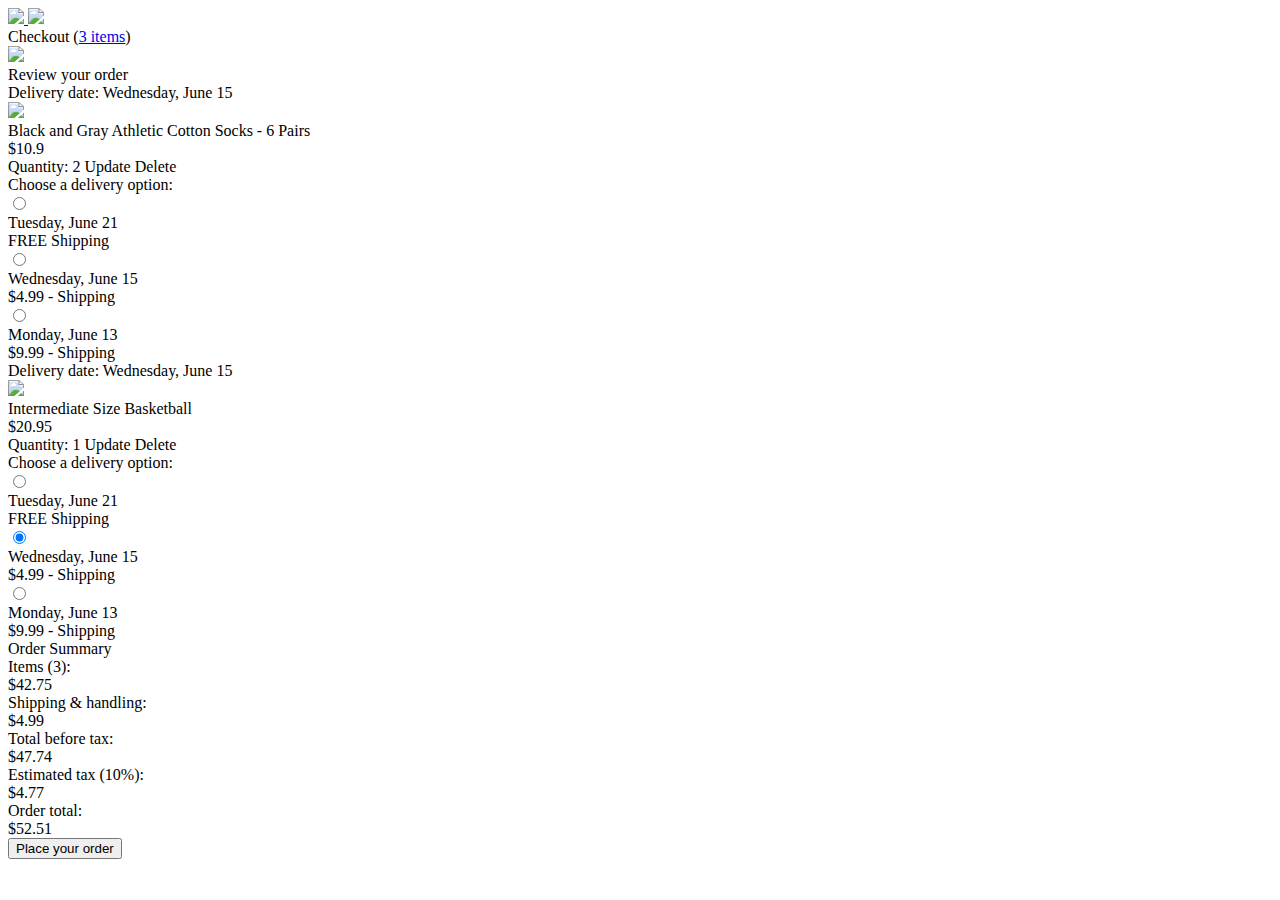
==== checkout.html @ 29eb9b44 "Generate HTML for orderSummary" ====
<!DOCTYPE html>
<html>
  <head>
    <title>Checkout</title>

    <!-- This code is needed for responsive design to work.
      (Responsive design = make the website look good on
      smaller screen sizes like a phone or a tablet). -->
    <meta name="viewport" content="width=device-width, initial-scale=1">

    <!-- Load a font called Roboto from Google Fonts. -->
    <link rel="preconnect" href="https://fonts.googleapis.com">
    <link rel="preconnect" href="https://fonts.gstatic.com" crossorigin>
    <link href="https://fonts.googleapis.com/css2?family=Roboto:wght@400;500;700&display=swap" rel="stylesheet">

    <!-- Here are the CSS files for this page. -->
    <link rel="stylesheet" href="styles/shared/general.css">
    <link rel="stylesheet" href="styles/pages/checkout/checkout-header.css">
    <link rel="stylesheet" href="styles/pages/checkout/checkout.css">
  </head>
  <body>
    <div class="checkout-header">
      <div class="header-content">
        <div class="checkout-header-left-section">
          <a href="amazon.html">
            <img class="amazon-logo" src="images/amazon-logo.png">
            <img class="amazon-mobile-logo" src="images/amazon-mobile-logo.png">
          </a>
        </div>

        <div class="checkout-header-middle-section">
          Checkout (<a class="return-to-home-link"
            href="amazon.html">3 items</a>)
        </div>

        <div class="checkout-header-right-section">
          <img src="images/icons/checkout-lock-icon.png">
        </div>
      </div>
    </div>

    <div class="main">
      <div class="page-title">Review your order</div>

      <div class="checkout-grid">
        <div class="order-summary js-orderSummary">
          <!-- js-orderSummary -->
        </div>

        <div class="payment-summary">
          <div class="payment-summary-title">
            Order Summary
          </div>

          <div class="payment-summary-row">
            <div>Items (3):</div>
            <div class="payment-summary-money">$42.75</div>
          </div>

          <div class="payment-summary-row">
            <div>Shipping &amp; handling:</div>
            <div class="payment-summary-money">$4.99</div>
          </div>

          <div class="payment-summary-row subtotal-row">
            <div>Total before tax:</div>
            <div class="payment-summary-money">$47.74</div>
          </div>

          <div class="payment-summary-row">
            <div>Estimated tax (10%):</div>
            <div class="payment-summary-money">$4.77</div>
          </div>

          <div class="payment-summary-row total-row">
            <div>Order total:</div>
            <div class="payment-summary-money">$52.51</div>
          </div>

          <button class="place-order-button button-primary">
            Place your order
          </button>
        </div>
      </div>
    </div>

    <script type="module" src="scripts/checkout.js"></script>
  </body>
</html>
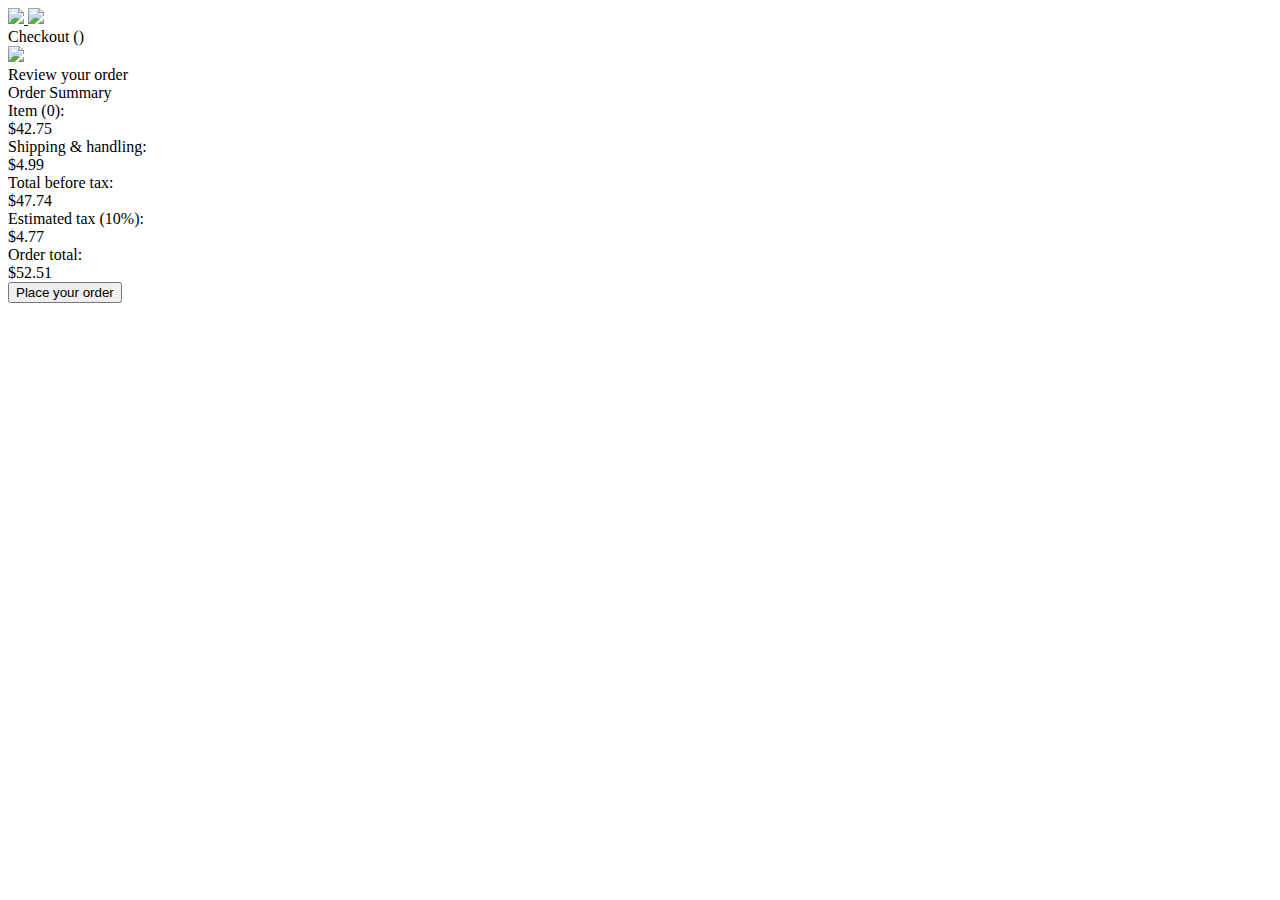
==== commit 7e252db3: "make item's quantity updated in checkout" ====
--- a/checkout.html
+++ b/checkout.html
@@ -29,8 +29,8 @@
         </div>
 
         <div class="checkout-header-middle-section">
-          Checkout (<a class="return-to-home-link"
-            href="amazon.html">3 items</a>)
+          Checkout (<a class="return-to-home-link js-checkoutQty"
+            href="amazon.html"></a>)
         </div>
 
         <div class="checkout-header-right-section">
@@ -53,7 +53,7 @@
           </div>
 
           <div class="payment-summary-row">
-            <div>Items (3):</div>
+            <div class="js-items-count">Item (0):</div>
             <div class="payment-summary-money">$42.75</div>
           </div>
 
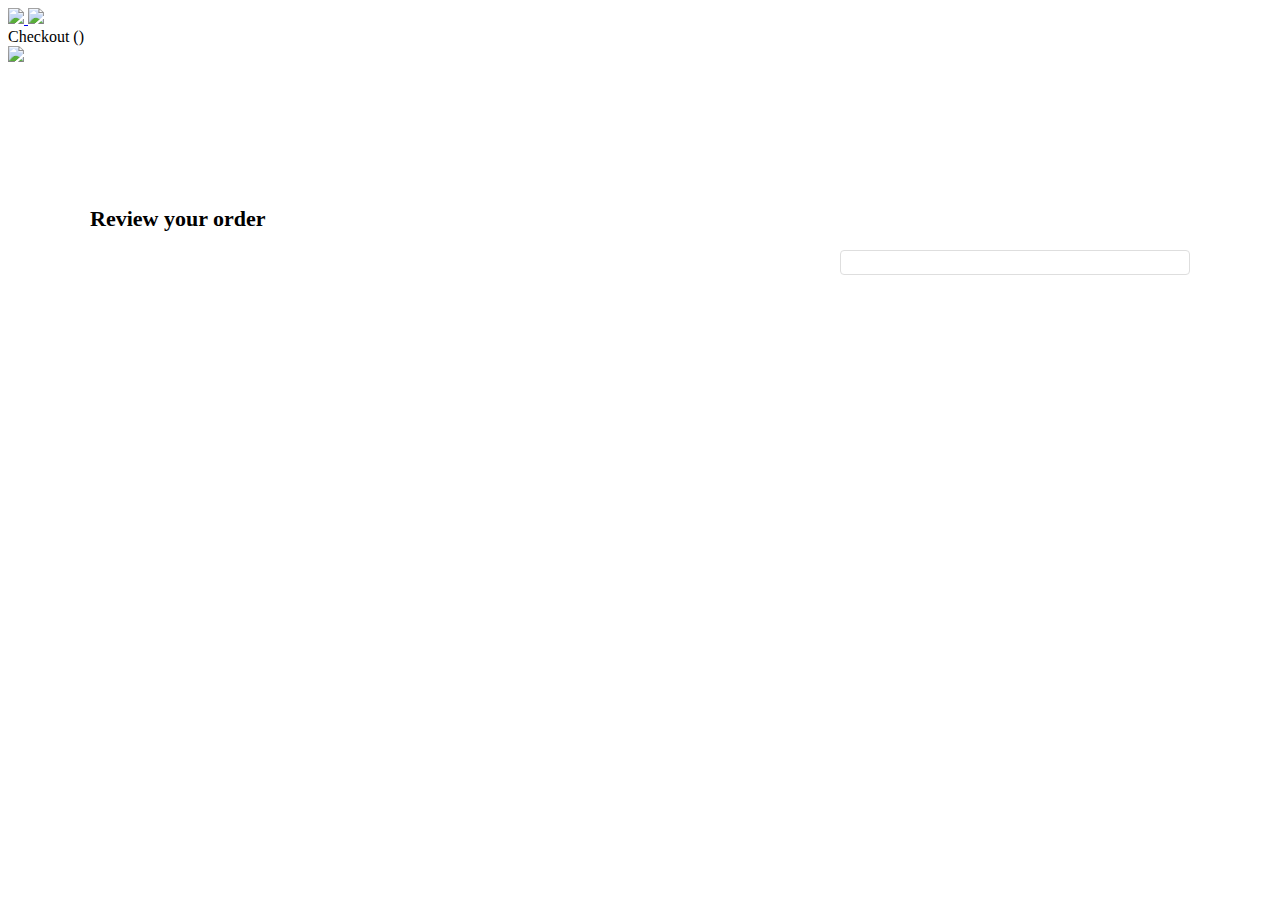
==== commit 8672d796: "interaction functionalities push" ====
--- a/checkout.html
+++ b/checkout.html
@@ -22,7 +22,7 @@
     <div class="checkout-header">
       <div class="header-content">
         <div class="checkout-header-left-section">
-          <a href="amazon.html">
+          <a href="index.html">
             <img class="amazon-logo" src="images/amazon-logo.png">
             <img class="amazon-mobile-logo" src="images/amazon-mobile-logo.png">
           </a>
@@ -30,7 +30,7 @@
 
         <div class="checkout-header-middle-section">
           Checkout (<a class="return-to-home-link js-checkoutQty"
-            href="amazon.html"></a>)
+            href="index.html"></a>)
         </div>
 
         <div class="checkout-header-right-section">
@@ -47,39 +47,8 @@
           <!-- js-orderSummary -->
         </div>
 
-        <div class="payment-summary">
-          <div class="payment-summary-title">
-            Order Summary
-          </div>
-
-          <div class="payment-summary-row">
-            <div class="js-items-count">Item (0):</div>
-            <div class="payment-summary-money">$42.75</div>
-          </div>
-
-          <div class="payment-summary-row">
-            <div>Shipping &amp; handling:</div>
-            <div class="payment-summary-money">$4.99</div>
-          </div>
-
-          <div class="payment-summary-row subtotal-row">
-            <div>Total before tax:</div>
-            <div class="payment-summary-money">$47.74</div>
-          </div>
-
-          <div class="payment-summary-row">
-            <div>Estimated tax (10%):</div>
-            <div class="payment-summary-money">$4.77</div>
-          </div>
-
-          <div class="payment-summary-row total-row">
-            <div>Order total:</div>
-            <div class="payment-summary-money">$52.51</div>
-          </div>
-
-          <button class="place-order-button button-primary">
-            Place your order
-          </button>
+        <div class="payment-summary js-paymentSummary">
+          <!-- js-paymentSummary -->
         </div>
       </div>
     </div>
--- a/styles/pages/checkout/checkout.css
+++ b/styles/pages/checkout/checkout.css
@@ -0,0 +1,231 @@
+.main {
+  max-width: 1100px;
+  padding-left: 30px;
+  padding-right: 30px;
+
+  margin-top: 140px;
+  margin-bottom: 100px;
+
+  /* margin-left: auto;
+     margin-right auto;
+     Is a trick for centering an element horizontally
+     without needing a container. */
+  margin-left: auto;
+  margin-right: auto;
+}
+
+.page-title {
+  font-weight: 700;
+  font-size: 22px;
+  margin-bottom: 18px;
+}
+
+.checkout-grid {
+  display: grid;
+  /* Here, 1fr means the first column will take
+     up the remaining space in the grid. */
+  grid-template-columns: 1fr 350px;
+  column-gap: 12px;
+
+  /* Use align-items: start; to prevent the elements
+     in the grid from stretching vertically. */
+  align-items: start;
+}
+
+.quantity-input {
+  display: none;
+  width: 30px;
+}
+.save-quantity-link {
+  display: none;
+}
+.quantity-label,
+.update-quantity-link {
+  display: initial;
+}
+.is-editing-quantity .quantity-input,
+.is-editing-quantity .save-quantity-link {
+  display: initial;
+}
+.is-editing-quantity .quantity-label,
+.is-editing-quantity .update-quantity-link {
+  display: none;
+}
+
+@media (max-width: 1000px) {
+  .main {
+    max-width: 500px;
+  }
+
+  .checkout-grid {
+    grid-template-columns: 1fr;
+  }
+}
+
+.cart-item-container,
+.payment-summary {
+  border: 1px solid rgb(222, 222, 222);
+  border-radius: 4px;
+  padding: 18px;
+}
+
+.cart-item-container {
+  margin-bottom: 12px;
+}
+
+.payment-summary {
+  padding-bottom: 5px;
+}
+
+@media (max-width: 1000px) {
+  .payment-summary {
+    /* grid-row: 1 means this element will be placed into row
+      1 in the grid. (Normally, the row that an element is
+      placed in is determined by the order of the elements in
+      the HTML. grid-row overrides this default ordering). */
+    grid-row: 1;
+    margin-bottom: 12px;
+  }
+}
+
+.delivery-date {
+  color: rgb(0, 118, 0);
+  font-weight: 700;
+  font-size: 19px;
+  margin-top: 5px;
+  margin-bottom: 22px;
+}
+
+.cart-item-details-grid {
+  display: grid;
+  /* 100px 1fr 1fr; means the 2nd and 3rd column will
+     take up half the remaining space in the grid
+     (they will divide up the remaining space evenly). */
+  grid-template-columns: 100px 1fr 1fr;
+  column-gap: 25px;
+}
+
+@media (max-width: 1000px) {
+  .cart-item-details-grid {
+    grid-template-columns: 100px 1fr;
+    row-gap: 30px;
+  }
+}
+
+.product-image {
+  max-width: 100%;
+  max-height: 120px;
+
+  /* margin-left: auto;
+     margin-right auto;
+     Is a trick for centering an element horizontally
+     without needing a container. */
+  margin-left: auto;
+  margin-right: auto;
+}
+
+.product-name {
+  font-weight: 700;
+  margin-bottom: 8px;
+}
+
+.product-price {
+  color: rgb(177, 39, 4);
+  font-weight: 700;
+  margin-bottom: 5px;
+}
+
+.product-quantity .link-primary {
+  margin-left: 3px;
+}
+
+@media (max-width: 1000px) {
+  .delivery-options {
+    /* grid-column: 1 means this element will be placed
+       in column 1 in the grid. (Normally, the column that
+       an element is placed in is determined by the order
+       of the elements in the HTML. grid-column overrides
+       this default ordering).
+       
+       / span 2 means this element will take up 2 columns
+       in the grid (Normally, each element takes up 1
+       column in the grid). */
+    grid-column: 1 / span 2;
+  }
+}
+
+.delivery-options-title {
+  font-weight: 700;
+  margin-bottom: 10px;
+}
+
+.delivery-option {
+  display: grid;
+  grid-template-columns: 24px 1fr;
+  margin-bottom: 12px;
+  cursor: pointer;
+}
+
+.delivery-option-input {
+  margin-left: 0px;
+  cursor: pointer;
+}
+
+.delivery-option-date {
+  color: rgb(0, 118, 0);
+  font-weight: 500;
+  margin-bottom: 3px;
+}
+
+.delivery-option-price {
+  color: rgb(120, 120, 120);
+  font-size: 15px;
+}
+
+.payment-summary-title {
+  font-weight: 700;
+  font-size: 18px;
+  margin-bottom: 12px;
+}
+
+.payment-summary-row {
+  display: grid;
+  /* 1fr auto; means the width of the 2nd column will be
+     determined by the elements inside the column (auto).
+     The 1st column will take up the remaining space. */
+  grid-template-columns: 1fr auto;
+
+  font-size: 15px;
+  margin-bottom: 9px;
+}
+
+.payment-summary-money {
+  text-align: right;
+}
+
+.subtotal-row .payment-summary-money {
+  border-top: 1px solid rgb(222, 222, 222);
+}
+
+.subtotal-row div {
+  padding-top: 9px;
+}
+
+.total-row {
+  color: rgb(177, 39, 4);
+  font-weight: 700;
+  font-size: 18px;
+
+  border-top: 1px solid rgb(222, 222, 222);
+  padding-top: 18px;
+}
+
+.place-order-button {
+  width: 100%;
+  padding-top: 12px;
+  padding-bottom: 12px;
+  border-radius: 8px;
+
+  margin-top: 11px;
+  margin-bottom: 15px;
+}
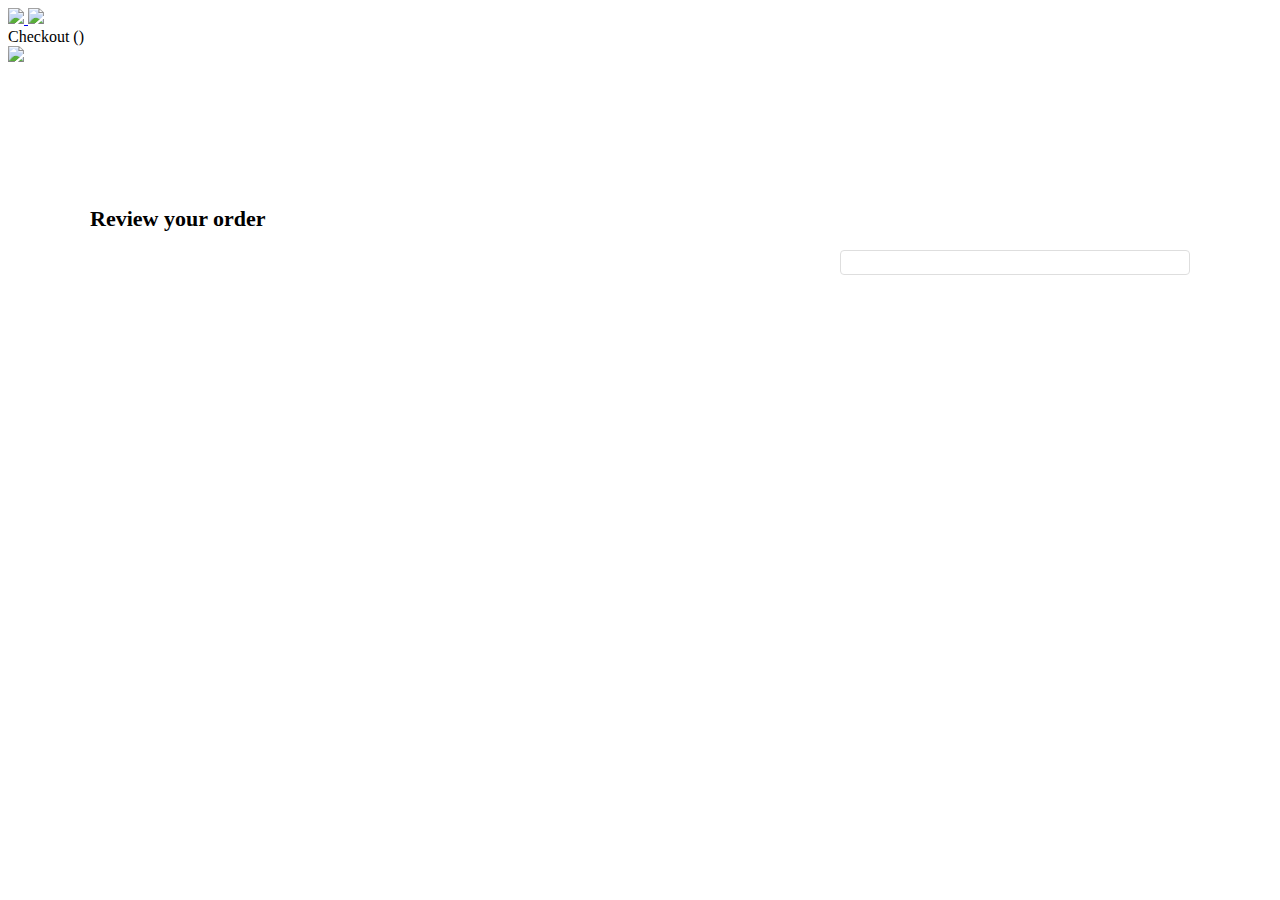
==== commit 3ebe8721: "display HTML order grid and interacted with order date" ====
--- a/checkout.html
+++ b/checkout.html
@@ -53,6 +53,6 @@
       </div>
     </div>
 
-    <script type="module" src="scripts/checkout.js"></script>
+    <script src="scripts/checkout.js" type="module"></script>
   </body>
 </html>
